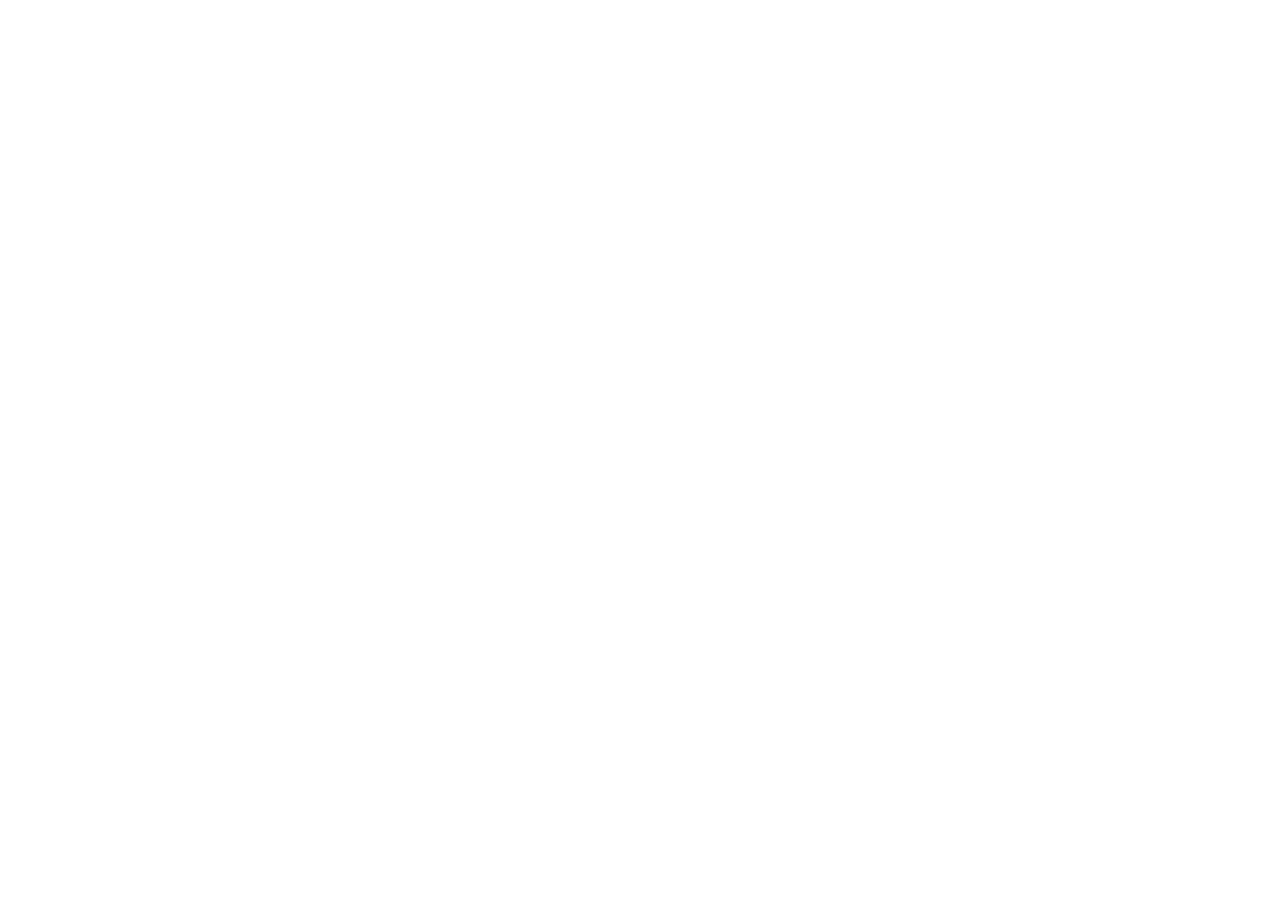
==== login.html @ 9dca27c5 "引入相关插件" ====
<!DOCTYPE html>
<html lang="en">
<head>
    <meta charset="UTF-8">
    <meta name="viewport" content="width=device-width, initial-scale=1.0">
    <title>Document</title>
     <link rel="stylesheet" href="/assets/lib/layui/layui.js">
</head>
<body>
    
</body>
</html>
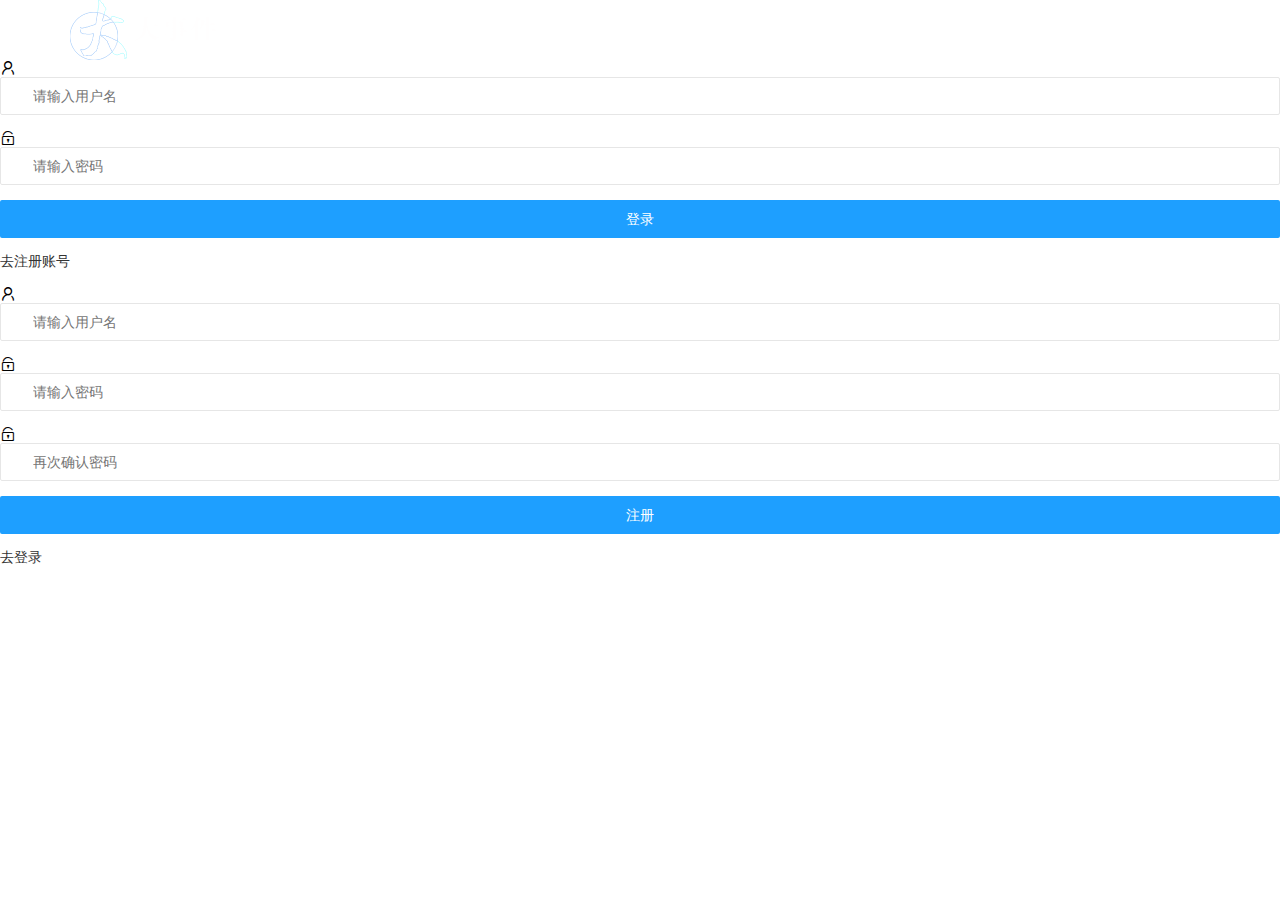
==== commit 3e3f5fba: "登录页面已完成" ====
--- a/login.html
+++ b/login.html
@@ -1,12 +1,94 @@
 <!DOCTYPE html>
 <html lang="en">
+
 <head>
     <meta charset="UTF-8">
     <meta name="viewport" content="width=device-width, initial-scale=1.0">
     <title>Document</title>
-     <link rel="stylesheet" href="/assets/lib/layui/layui.js">
+    <link rel="stylesheet" href="/assets/css/login.css">
+    <link rel="stylesheet" href="/assets/lib/layui/css/layui.css">
+    <style>
+        .layui-input {
+            padding-left: 32px;
+        }
+    </style>
+
 </head>
+
 <body>
-    
+    <!-- 头部的 Logo 区域 -->
+    <div class="layui-main">
+        <img src="/assets/images/logo.png" alt="" />
+    </div>
+
+    <!-- 登录注册区域 -->
+    <div class="loginAndRegBox">
+        <div class="title-box"></div>
+        <!-- 登录的div -->
+        <div class="login-box">
+            <!-- 登录的表单 -->
+            <form class="layui-form" id="form_login">
+                <!-- 用户名 -->
+                <div class="layui-form-item">
+                    <i class="layui-icon layui-icon-username"></i>
+                    <input type="text" name="username" required lay-verify="required" placeholder="请输入用户名"
+                        autocomplete="off" class="layui-input" />
+                </div>
+                <!-- 密码 -->
+                <div class="layui-form-item">
+                    <i class="layui-icon layui-icon-password"></i>
+                    <input type="password" name="password" required lay-verify="required|pwd" placeholder="请输入密码"
+                        autocomplete="off" class="layui-input" />
+                </div>
+                <!-- 登录按钮 -->
+                <div class="layui-form-item">
+                    <!-- 注意：表单提交按钮和普通按钮的区别，就是 lay-submit 属性 -->
+                    <button class="layui-btn layui-btn-fluid layui-btn-normal" lay-submit>登录</button>
+                </div>
+                <div class="layui-form-item links">
+                    <a href="javascript:;" id="link_reg">去注册账号</a>
+                </div>
+            </form>
+        </div>
+        <!-- 注册的div -->
+        <div class="reg-box">
+            <!-- 注册的表单 -->
+            <form class="layui-form" id="form_reg">
+                <!-- 用户名 -->
+                <div class="layui-form-item">
+                    <i class="layui-icon layui-icon-username"></i>
+                    <input type="text" name="username" required lay-verify="required" placeholder="请输入用户名"
+                        autocomplete="off" class="layui-input" />
+                </div>
+                <!-- 密码 -->
+                <div class="layui-form-item">
+                    <i class="layui-icon layui-icon-password"></i>
+                    <input type="password" name="password" required lay-verify="required|pwd" placeholder="请输入密码"
+                        autocomplete="off" class="layui-input" />
+                </div>
+                <!-- 密码确认框 -->
+                <div class="layui-form-item">
+                    <i class="layui-icon layui-icon-password"></i>
+                    <input type="password" name="repassword" required lay-verify="required|pwd|repwd"
+                        placeholder="再次确认密码" autocomplete="off" class="layui-input" />
+                </div>
+                <!-- 注册按钮 -->
+                <div class="layui-form-item">
+                    <!-- 注意：表单提交按钮和普通按钮的区别，就是 lay-submit 属性 -->
+                    <button class="layui-btn layui-btn-fluid layui-btn-normal" lay-submit>注册</button>
+                </div>
+                <div class="layui-form-item links">
+                    <a href="javascript:;" id="link_login">去登录</a>
+                </div>
+            </form>
+        </div>
+    </div>
+    <script src="/assets/lib/layui/layui.all.js"></script>
+    <!-- 导入 JQuery -->
+    <script src="/assets/lib/jquery.js"></script>
+    <script src="/assets/js/baseAPI.js"></script>
+    <!-- 自己的js -->
+    <script src="/assets/js/login.js"></script>
 </body>
+
 </html>--- a/assets/lib/layui/css/layui.css
+++ b/assets/lib/layui/css/layui.css
@@ -0,0 +1,2 @@
+/** layui-v2.5.5 MIT License By https://www.layui.com */
+ .layui-inline,img{display:inline-block;vertical-align:middle}h1,h2,h3,h4,h5,h6{font-weight:400}.layui-edge,.layui-header,.layui-inline,.layui-main{position:relative}.layui-body,.layui-edge,.layui-elip{overflow:hidden}.layui-btn,.layui-edge,.layui-inline,img{vertical-align:middle}.layui-btn,.layui-disabled,.layui-icon,.layui-unselect{-moz-user-select:none;-webkit-user-select:none;-ms-user-select:none}.layui-elip,.layui-form-checkbox span,.layui-form-pane .layui-form-label{text-overflow:ellipsis;white-space:nowrap}.layui-breadcrumb,.layui-tree-btnGroup{visibility:hidden}blockquote,body,button,dd,div,dl,dt,form,h1,h2,h3,h4,h5,h6,input,li,ol,p,pre,td,textarea,th,ul{margin:0;padding:0;-webkit-tap-highlight-color:rgba(0,0,0,0)}a:active,a:hover{outline:0}img{border:none}li{list-style:none}table{border-collapse:collapse;border-spacing:0}h4,h5,h6{font-size:100%}button,input,optgroup,option,select,textarea{font-family:inherit;font-size:inherit;font-style:inherit;font-weight:inherit;outline:0}pre{white-space:pre-wrap;white-space:-moz-pre-wrap;white-space:-pre-wrap;white-space:-o-pre-wrap;word-wrap:break-word}body{line-height:24px;font:14px Helvetica Neue,Helvetica,PingFang SC,Tahoma,Arial,sans-serif}hr{height:1px;margin:10px 0;border:0;clear:both}a{color:#333;text-decoration:none}a:hover{color:#777}a cite{font-style:normal;*cursor:pointer}.layui-border-box,.layui-border-box *{box-sizing:border-box}.layui-box,.layui-box *{box-sizing:content-box}.layui-clear{clear:both;*zoom:1}.layui-clear:after{content:'\20';clear:both;*zoom:1;display:block;height:0}.layui-inline{*display:inline;*zoom:1}.layui-edge{display:inline-block;width:0;height:0;border-width:6px;border-style:dashed;border-color:transparent}.layui-edge-top{top:-4px;border-bottom-color:#999;border-bottom-style:solid}.layui-edge-right{border-left-color:#999;border-left-style:solid}.layui-edge-bottom{top:2px;border-top-color:#999;border-top-style:solid}.layui-edge-left{border-right-color:#999;border-right-style:solid}.layui-disabled,.layui-disabled:hover{color:#d2d2d2!important;cursor:not-allowed!important}.layui-circle{border-radius:100%}.layui-show{display:block!important}.layui-hide{display:none!important}@font-face{font-family:layui-icon;src:url(../font/iconfont.eot?v=250);src:url(../font/iconfont.eot?v=250#iefix) format('embedded-opentype'),url(../font/iconfont.woff2?v=250) format('woff2'),url(../font/iconfont.woff?v=250) format('woff'),url(../font/iconfont.ttf?v=250) format('truetype'),url(../font/iconfont.svg?v=250#layui-icon) format('svg')}.layui-icon{font-family:layui-icon!important;font-size:16px;font-style:normal;-webkit-font-smoothing:antialiased;-moz-osx-font-smoothing:grayscale}.layui-icon-reply-fill:before{content:"\e611"}.layui-icon-set-fill:before{content:"\e614"}.layui-icon-menu-fill:before{content:"\e60f"}.layui-icon-search:before{content:"\e615"}.layui-icon-share:before{content:"\e641"}.layui-icon-set-sm:before{content:"\e620"}.layui-icon-engine:before{content:"\e628"}.layui-icon-close:before{content:"\1006"}.layui-icon-close-fill:before{content:"\1007"}.layui-icon-chart-screen:before{content:"\e629"}.layui-icon-star:before{content:"\e600"}.layui-icon-circle-dot:before{content:"\e617"}.layui-icon-chat:before{content:"\e606"}.layui-icon-release:before{content:"\e609"}.layui-icon-list:before{content:"\e60a"}.layui-icon-chart:before{content:"\e62c"}.layui-icon-ok-circle:before{content:"\1005"}.layui-icon-layim-theme:before{content:"\e61b"}.layui-icon-table:before{content:"\e62d"}.layui-icon-right:before{content:"\e602"}.layui-icon-left:before{content:"\e603"}.layui-icon-cart-simple:before{content:"\e698"}.layui-icon-face-cry:before{content:"\e69c"}.layui-icon-face-smile:before{content:"\e6af"}.layui-icon-survey:before{content:"\e6b2"}.layui-icon-tree:before{content:"\e62e"}.layui-icon-upload-circle:before{content:"\e62f"}.layui-icon-add-circle:before{content:"\e61f"}.layui-icon-download-circle:before{content:"\e601"}.layui-icon-templeate-1:before{content:"\e630"}.layui-icon-util:before{content:"\e631"}.layui-icon-face-surprised:before{content:"\e664"}.layui-icon-edit:before{content:"\e642"}.layui-icon-speaker:before{content:"\e645"}.layui-icon-down:before{content:"\e61a"}.layui-icon-file:before{content:"\e621"}.layui-icon-layouts:before{content:"\e632"}.layui-icon-rate-half:before{content:"\e6c9"}.layui-icon-add-circle-fine:before{content:"\e608"}.layui-icon-prev-circle:before{content:"\e633"}.layui-icon-read:before{content:"\e705"}.layui-icon-404:before{content:"\e61c"}.layui-icon-carousel:before{content:"\e634"}.layui-icon-help:before{content:"\e607"}.layui-icon-code-circle:before{content:"\e635"}.layui-icon-water:before{content:"\e636"}.layui-icon-username:before{content:"\e66f"}.layui-icon-find-fill:before{content:"\e670"}.layui-icon-about:before{content:"\e60b"}.layui-icon-location:before{content:"\e715"}.layui-icon-up:before{content:"\e619"}.layui-icon-pause:before{content:"\e651"}.layui-icon-date:before{content:"\e637"}.layui-icon-layim-uploadfile:before{content:"\e61d"}.layui-icon-delete:before{content:"\e640"}.layui-icon-play:before{content:"\e652"}.layui-icon-top:before{content:"\e604"}.layui-icon-friends:before{content:"\e612"}.layui-icon-refresh-3:before{content:"\e9aa"}.layui-icon-ok:before{content:"\e605"}.layui-icon-layer:before{content:"\e638"}.layui-icon-face-smile-fine:before{content:"\e60c"}.layui-icon-dollar:before{content:"\e659"}.layui-icon-group:before{content:"\e613"}.layui-icon-layim-download:before{content:"\e61e"}.layui-icon-picture-fine:before{content:"\e60d"}.layui-icon-link:before{content:"\e64c"}.layui-icon-diamond:before{content:"\e735"}.layui-icon-log:before{content:"\e60e"}.layui-icon-rate-solid:before{content:"\e67a"}.layui-icon-fonts-del:before{content:"\e64f"}.layui-icon-unlink:before{content:"\e64d"}.layui-icon-fonts-clear:before{content:"\e639"}.layui-icon-triangle-r:before{content:"\e623"}.layui-icon-circle:before{content:"\e63f"}.layui-icon-radio:before{content:"\e643"}.layui-icon-align-center:before{content:"\e647"}.layui-icon-align-right:before{content:"\e648"}.layui-icon-align-left:before{content:"\e649"}.layui-icon-loading-1:before{content:"\e63e"}.layui-icon-return:before{content:"\e65c"}.layui-icon-fonts-strong:before{content:"\e62b"}.layui-icon-upload:before{content:"\e67c"}.layui-icon-dialogue:before{content:"\e63a"}.layui-icon-video:before{content:"\e6ed"}.layui-icon-headset:before{content:"\e6fc"}.layui-icon-cellphone-fine:before{content:"\e63b"}.layui-icon-add-1:before{content:"\e654"}.layui-icon-face-smile-b:before{content:"\e650"}.layui-icon-fonts-html:before{content:"\e64b"}.layui-icon-form:before{content:"\e63c"}.layui-icon-cart:before{content:"\e657"}.layui-icon-camera-fill:before{content:"\e65d"}.layui-icon-tabs:before{content:"\e62a"}.layui-icon-fonts-code:before{content:"\e64e"}.layui-icon-fire:before{content:"\e756"}.layui-icon-set:before{content:"\e716"}.layui-icon-fonts-u:before{content:"\e646"}.layui-icon-triangle-d:before{content:"\e625"}.layui-icon-tips:before{content:"\e702"}.layui-icon-picture:before{content:"\e64a"}.layui-icon-more-vertical:before{content:"\e671"}.layui-icon-flag:before{content:"\e66c"}.layui-icon-loading:before{content:"\e63d"}.layui-icon-fonts-i:before{content:"\e644"}.layui-icon-refresh-1:before{content:"\e666"}.layui-icon-rmb:before{content:"\e65e"}.layui-icon-home:before{content:"\e68e"}.layui-icon-user:before{content:"\e770"}.layui-icon-notice:before{content:"\e667"}.layui-icon-login-weibo:before{content:"\e675"}.layui-icon-voice:before{content:"\e688"}.layui-icon-upload-drag:before{content:"\e681"}.layui-icon-login-qq:before{content:"\e676"}.layui-icon-snowflake:before{content:"\e6b1"}.layui-icon-file-b:before{content:"\e655"}.layui-icon-template:before{content:"\e663"}.layui-icon-auz:before{content:"\e672"}.layui-icon-console:before{content:"\e665"}.layui-icon-app:before{content:"\e653"}.layui-icon-prev:before{content:"\e65a"}.layui-icon-website:before{content:"\e7ae"}.layui-icon-next:before{content:"\e65b"}.layui-icon-component:before{content:"\e857"}.layui-icon-more:before{content:"\e65f"}.layui-icon-login-wechat:before{content:"\e677"}.layui-icon-shrink-right:before{content:"\e668"}.layui-icon-spread-left:before{content:"\e66b"}.layui-icon-camera:before{content:"\e660"}.layui-icon-note:before{content:"\e66e"}.layui-icon-refresh:before{content:"\e669"}.layui-icon-female:before{content:"\e661"}.layui-icon-male:before{content:"\e662"}.layui-icon-password:before{content:"\e673"}.layui-icon-senior:before{content:"\e674"}.layui-icon-theme:before{content:"\e66a"}.layui-icon-tread:before{content:"\e6c5"}.layui-icon-praise:before{content:"\e6c6"}.layui-icon-star-fill:before{content:"\e658"}.layui-icon-rate:before{content:"\e67b"}.layui-icon-template-1:before{content:"\e656"}.layui-icon-vercode:before{content:"\e679"}.layui-icon-cellphone:before{content:"\e678"}.layui-icon-screen-full:before{content:"\e622"}.layui-icon-screen-restore:before{content:"\e758"}.layui-icon-cols:before{content:"\e610"}.layui-icon-export:before{content:"\e67d"}.layui-icon-print:before{content:"\e66d"}.layui-icon-slider:before{content:"\e714"}.layui-icon-addition:before{content:"\e624"}.layui-icon-subtraction:before{content:"\e67e"}.layui-icon-service:before{content:"\e626"}.layui-icon-transfer:before{content:"\e691"}.layui-main{width:1140px;margin:0 auto}.layui-header{z-index:1000;height:60px}.layui-header a:hover{transition:all .5s;-webkit-transition:all .5s}.layui-side{position:fixed;left:0;top:0;bottom:0;z-index:999;width:200px;overflow-x:hidden}.layui-side-scroll{position:relative;width:220px;height:100%;overflow-x:hidden}.layui-body{position:absolute;left:200px;right:0;top:0;bottom:0;z-index:998;width:auto;overflow-y:auto;box-sizing:border-box}.layui-layout-body{overflow:hidden}.layui-layout-admin .layui-header{background-color:#23262E}.layui-layout-admin .layui-side{top:60px;width:200px;overflow-x:hidden}.layui-layout-admin .layui-body{position:fixed;top:60px;bottom:44px}.layui-layout-admin .layui-main{width:auto;margin:0 15px}.layui-layout-admin .layui-footer{position:fixed;left:200px;right:0;bottom:0;height:44px;line-height:44px;padding:0 15px;background-color:#eee}.layui-layout-admin .layui-logo{position:absolute;left:0;top:0;width:200px;height:100%;line-height:60px;text-align:center;color:#009688;font-size:16px}.layui-layout-admin .layui-header .layui-nav{background:0 0}.layui-layout-left{position:absolute!important;left:200px;top:0}.layui-layout-right{position:absolute!important;right:0;top:0}.layui-container{position:relative;margin:0 auto;padding:0 15px;box-sizing:border-box}.layui-fluid{position:relative;margin:0 auto;padding:0 15px}.layui-row:after,.layui-row:before{content:'';display:block;clear:both}.layui-col-lg1,.layui-col-lg10,.layui-col-lg11,.layui-col-lg12,.layui-col-lg2,.layui-col-lg3,.layui-col-lg4,.layui-col-lg5,.layui-col-lg6,.layui-col-lg7,.layui-col-lg8,.layui-col-lg9,.layui-col-md1,.layui-col-md10,.layui-col-md11,.layui-col-md12,.layui-col-md2,.layui-col-md3,.layui-col-md4,.layui-col-md5,.layui-col-md6,.layui-col-md7,.layui-col-md8,.layui-col-md9,.layui-col-sm1,.layui-col-sm10,.layui-col-sm11,.layui-col-sm12,.layui-col-sm2,.layui-col-sm3,.layui-col-sm4,.layui-col-sm5,.layui-col-sm6,.layui-col-sm7,.layui-col-sm8,.layui-col-sm9,.layui-col-xs1,.layui-col-xs10,.layui-col-xs11,.layui-col-xs12,.layui-col-xs2,.layui-col-xs3,.layui-col-xs4,.layui-col-xs5,.layui-col-xs6,.layui-col-xs7,.layui-col-xs8,.layui-col-xs9{position:relative;display:block;box-sizing:border-box}.layui-col-xs1,.layui-col-xs10,.layui-col-xs11,.layui-col-xs12,.layui-col-xs2,.layui-col-xs3,.layui-col-xs4,.layui-col-xs5,.layui-col-xs6,.layui-col-xs7,.layui-col-xs8,.layui-col-xs9{float:left}.layui-col-xs1{width:8.33333333%}.layui-col-xs2{width:16.66666667%}.layui-col-xs3{width:25%}.layui-col-xs4{width:33.33333333%}.layui-col-xs5{width:41.66666667%}.layui-col-xs6{width:50%}.layui-col-xs7{width:58.33333333%}.layui-col-xs8{width:66.66666667%}.layui-col-xs9{width:75%}.layui-col-xs10{width:83.33333333%}.layui-col-xs11{width:91.66666667%}.layui-col-xs12{width:100%}.layui-col-xs-offset1{margin-left:8.33333333%}.layui-col-xs-offset2{margin-left:16.66666667%}.layui-col-xs-offset3{margin-left:25%}.layui-col-xs-offset4{margin-left:33.33333333%}.layui-col-xs-offset5{margin-left:41.66666667%}.layui-col-xs-offset6{margin-left:50%}.layui-col-xs-offset7{margin-left:58.33333333%}.layui-col-xs-offset8{margin-left:66.66666667%}.layui-col-xs-offset9{margin-left:75%}.layui-col-xs-offset10{margin-left:83.33333333%}.layui-col-xs-offset11{margin-left:91.66666667%}.layui-col-xs-offset12{margin-left:100%}@media screen and (max-width:768px){.layui-hide-xs{display:none!important}.layui-show-xs-block{display:block!important}.layui-show-xs-inline{display:inline!important}.layui-show-xs-inline-block{display:inline-block!important}}@media screen and (min-width:768px){.layui-container{width:750px}.layui-hide-sm{display:none!important}.layui-show-sm-block{display:block!important}.layui-show-sm-inline{display:inline!important}.layui-show-sm-inline-block{display:inline-block!important}.layui-col-sm1,.layui-col-sm10,.layui-col-sm11,.layui-col-sm12,.layui-col-sm2,.layui-col-sm3,.layui-col-sm4,.layui-col-sm5,.layui-col-sm6,.layui-col-sm7,.layui-col-sm8,.layui-col-sm9{float:left}.layui-col-sm1{width:8.33333333%}.layui-col-sm2{width:16.66666667%}.layui-col-sm3{width:25%}.layui-col-sm4{width:33.33333333%}.layui-col-sm5{width:41.66666667%}.layui-col-sm6{width:50%}.layui-col-sm7{width:58.33333333%}.layui-col-sm8{width:66.66666667%}.layui-col-sm9{width:75%}.layui-col-sm10{width:83.33333333%}.layui-col-sm11{width:91.66666667%}.layui-col-sm12{width:100%}.layui-col-sm-offset1{margin-left:8.33333333%}.layui-col-sm-offset2{margin-left:16.66666667%}.layui-col-sm-offset3{margin-left:25%}.layui-col-sm-offset4{margin-left:33.33333333%}.layui-col-sm-offset5{margin-left:41.66666667%}.layui-col-sm-offset6{margin-left:50%}.layui-col-sm-offset7{margin-left:58.33333333%}.layui-col-sm-offset8{margin-left:66.66666667%}.layui-col-sm-offset9{margin-left:75%}.layui-col-sm-offset10{margin-left:83.33333333%}.layui-col-sm-offset11{margin-left:91.66666667%}.layui-col-sm-offset12{margin-left:100%}}@media screen and (min-width:992px){.layui-container{width:970px}.layui-hide-md{display:none!important}.layui-show-md-block{display:block!important}.layui-show-md-inline{display:inline!important}.layui-show-md-inline-block{display:inline-block!important}.layui-col-md1,.layui-col-md10,.layui-col-md11,.layui-col-md12,.layui-col-md2,.layui-col-md3,.layui-col-md4,.layui-col-md5,.layui-col-md6,.layui-col-md7,.layui-col-md8,.layui-col-md9{float:left}.layui-col-md1{width:8.33333333%}.layui-col-md2{width:16.66666667%}.layui-col-md3{width:25%}.layui-col-md4{width:33.33333333%}.layui-col-md5{width:41.66666667%}.layui-col-md6{width:50%}.layui-col-md7{width:58.33333333%}.layui-col-md8{width:66.66666667%}.layui-col-md9{width:75%}.layui-col-md10{width:83.33333333%}.layui-col-md11{width:91.66666667%}.layui-col-md12{width:100%}.layui-col-md-offset1{margin-left:8.33333333%}.layui-col-md-offset2{margin-left:16.66666667%}.layui-col-md-offset3{margin-left:25%}.layui-col-md-offset4{margin-left:33.33333333%}.layui-col-md-offset5{margin-left:41.66666667%}.layui-col-md-offset6{margin-left:50%}.layui-col-md-offset7{margin-left:58.33333333%}.layui-col-md-offset8{margin-left:66.66666667%}.layui-col-md-offset9{margin-left:75%}.layui-col-md-offset10{margin-left:83.33333333%}.layui-col-md-offset11{margin-left:91.66666667%}.layui-col-md-offset12{margin-left:100%}}@media screen and (min-width:1200px){.layui-container{width:1170px}.layui-hide-lg{display:none!important}.layui-show-lg-block{display:block!important}.layui-show-lg-inline{display:inline!important}.layui-show-lg-inline-block{display:inline-block!important}.layui-col-lg1,.layui-col-lg10,.layui-col-lg11,.layui-col-lg12,.layui-col-lg2,.layui-col-lg3,.layui-col-lg4,.layui-col-lg5,.layui-col-lg6,.layui-col-lg7,.layui-col-lg8,.layui-col-lg9{float:left}.layui-col-lg1{width:8.33333333%}.layui-col-lg2{width:16.66666667%}.layui-col-lg3{width:25%}.layui-col-lg4{width:33.33333333%}.layui-col-lg5{width:41.66666667%}.layui-col-lg6{width:50%}.layui-col-lg7{width:58.33333333%}.layui-col-lg8{width:66.66666667%}.layui-col-lg9{width:75%}.layui-col-lg10{width:83.33333333%}.layui-col-lg11{width:91.66666667%}.layui-col-lg12{width:100%}.layui-col-lg-offset1{margin-left:8.33333333%}.layui-col-lg-offset2{margin-left:16.66666667%}.layui-col-lg-offset3{margin-left:25%}.layui-col-lg-offset4{margin-left:33.33333333%}.layui-col-lg-offset5{margin-left:41.66666667%}.layui-col-lg-offset6{margin-left:50%}.layui-col-lg-offset7{margin-left:58.33333333%}.layui-col-lg-offset8{margin-left:66.66666667%}.layui-col-lg-offset9{margin-left:75%}.layui-col-lg-offset10{margin-left:83.33333333%}.layui-col-lg-offset11{margin-left:91.66666667%}.layui-col-lg-offset12{margin-left:100%}}.layui-col-space1{margin:-.5px}.layui-col-space1>*{padding:.5px}.layui-col-space3{margin:-1.5px}.layui-col-space3>*{padding:1.5px}.layui-col-space5{margin:-2.5px}.layui-col-space5>*{padding:2.5px}.layui-col-space8{margin:-3.5px}.layui-col-space8>*{padding:3.5px}.layui-col-space10{margin:-5px}.layui-col-space10>*{padding:5px}.layui-col-space12{margin:-6px}.layui-col-space12>*{padding:6px}.layui-col-space15{margin:-7.5px}.layui-col-space15>*{padding:7.5px}.layui-col-space18{margin:-9px}.layui-col-space18>*{padding:9px}.layui-col-space20{margin:-10px}.layui-col-space20>*{padding:10px}.layui-col-space22{margin:-11px}.layui-col-space22>*{padding:11px}.layui-col-space25{margin:-12.5px}.layui-col-space25>*{padding:12.5px}.layui-col-space30{margin:-15px}.layui-col-space30>*{padding:15px}.layui-btn,.layui-input,.layui-select,.layui-textarea,.layui-upload-button{outline:0;-webkit-appearance:none;transition:all .3s;-webkit-transition:all .3s;box-sizing:border-box}.layui-elem-quote{margin-bottom:10px;padding:15px;line-height:22px;border-left:5px solid #009688;border-radius:0 2px 2px 0;background-color:#f2f2f2}.layui-quote-nm{border-style:solid;border-width:1px 1px 1px 5px;background:0 0}.layui-elem-field{margin-bottom:10px;padding:0;border-width:1px;border-style:solid}.layui-elem-field legend{margin-left:20px;padding:0 10px;font-size:20px;font-weight:300}.layui-field-title{margin:10px 0 20px;border-width:1px 0 0}.layui-field-box{padding:10px 15px}.layui-field-title .layui-field-box{padding:10px 0}.layui-progress{position:relative;height:6px;border-radius:20px;background-color:#e2e2e2}.layui-progress-bar{position:absolute;left:0;top:0;width:0;max-width:100%;height:6px;border-radius:20px;text-align:right;background-color:#5FB878;transition:all .3s;-webkit-transition:all .3s}.layui-progress-big,.layui-progress-big .layui-progress-bar{height:18px;line-height:18px}.layui-progress-text{position:relative;top:-20px;line-height:18px;font-size:12px;color:#666}.layui-progress-big .layui-progress-text{position:static;padding:0 10px;color:#fff}.layui-collapse{border-width:1px;border-style:solid;border-radius:2px}.layui-colla-content,.layui-colla-item{border-top-width:1px;border-top-style:solid}.layui-colla-item:first-child{border-top:none}.layui-colla-title{position:relative;height:42px;line-height:42px;padding:0 15px 0 35px;color:#333;background-color:#f2f2f2;cursor:pointer;font-size:14px;overflow:hidden}.layui-colla-content{display:none;padding:10px 15px;line-height:22px;color:#666}.layui-colla-icon{position:absolute;left:15px;top:0;font-size:14px}.layui-card{margin-bottom:15px;border-radius:2px;background-color:#fff;box-shadow:0 1px 2px 0 rgba(0,0,0,.05)}.layui-card:last-child{margin-bottom:0}.layui-card-header{position:relative;height:42px;line-height:42px;padding:0 15px;border-bottom:1px solid #f6f6f6;color:#333;border-radius:2px 2px 0 0;font-size:14px}.layui-bg-black,.layui-bg-blue,.layui-bg-cyan,.layui-bg-green,.layui-bg-orange,.layui-bg-red{color:#fff!important}.layui-card-body{position:relative;padding:10px 15px;line-height:24px}.layui-card-body[pad15]{padding:15px}.layui-card-body[pad20]{padding:20px}.layui-card-body .layui-table{margin:5px 0}.layui-card .layui-tab{margin:0}.layui-panel-window{position:relative;padding:15px;border-radius:0;border-top:5px solid #E6E6E6;background-color:#fff}.layui-auxiliar-moving{position:fixed;left:0;right:0;top:0;bottom:0;width:100%;height:100%;background:0 0;z-index:9999999999}.layui-form-label,.layui-form-mid,.layui-form-select,.layui-input-block,.layui-input-inline,.layui-textarea{position:relative}.layui-bg-red{background-color:#FF5722!important}.layui-bg-orange{background-color:#FFB800!important}.layui-bg-green{background-color:#009688!important}.layui-bg-cyan{background-color:#2F4056!important}.layui-bg-blue{background-color:#1E9FFF!important}.layui-bg-black{background-color:#393D49!important}.layui-bg-gray{background-color:#eee!important;color:#666!important}.layui-badge-rim,.layui-colla-content,.layui-colla-item,.layui-collapse,.layui-elem-field,.layui-form-pane .layui-form-item[pane],.layui-form-pane .layui-form-label,.layui-input,.layui-layedit,.layui-layedit-tool,.layui-quote-nm,.layui-select,.layui-tab-bar,.layui-tab-card,.layui-tab-title,.layui-tab-title .layui-this:after,.layui-textarea{border-color:#e6e6e6}.layui-timeline-item:before,hr{background-color:#e6e6e6}.layui-text{line-height:22px;font-size:14px;color:#666}.layui-text h1,.layui-text h2,.layui-text h3{font-weight:500;color:#333}.layui-text h1{font-size:30px}.layui-text h2{font-size:24px}.layui-text h3{font-size:18px}.layui-text a:not(.layui-btn){color:#01AAED}.layui-text a:not(.layui-btn):hover{text-decoration:underline}.layui-text ul{padding:5px 0 5px 15px}.layui-text ul li{margin-top:5px;list-style-type:disc}.layui-text em,.layui-word-aux{color:#999!important;padding:0 5px!important}.layui-btn{display:inline-block;height:38px;line-height:38px;padding:0 18px;background-color:#009688;color:#fff;white-space:nowrap;text-align:center;font-size:14px;border:none;border-radius:2px;cursor:pointer}.layui-btn:hover{opacity:.8;filter:alpha(opacity=80);color:#fff}.layui-btn:active{opacity:1;filter:alpha(opacity=100)}.layui-btn+.layui-btn{margin-left:10px}.layui-btn-container{font-size:0}.layui-btn-container .layui-btn{margin-right:10px;margin-bottom:10px}.layui-btn-container .layui-btn+.layui-btn{margin-left:0}.layui-table .layui-btn-container .layui-btn{margin-bottom:9px}.layui-btn-radius{border-radius:100px}.layui-btn .layui-icon{margin-right:3px;font-size:18px;vertical-align:bottom;vertical-align:middle\9}.layui-btn-primary{border:1px solid #C9C9C9;background-color:#fff;color:#555}.layui-btn-primary:hover{border-color:#009688;color:#333}.layui-btn-normal{background-color:#1E9FFF}.layui-btn-warm{background-color:#FFB800}.layui-btn-danger{background-color:#FF5722}.layui-btn-checked{background-color:#5FB878}.layui-btn-disabled,.layui-btn-disabled:active,.layui-btn-disabled:hover{border:1px solid #e6e6e6;background-color:#FBFBFB;color:#C9C9C9;cursor:not-allowed;opacity:1}.layui-btn-lg{height:44px;line-height:44px;padding:0 25px;font-size:16px}.layui-btn-sm{height:30px;line-height:30px;padding:0 10px;font-size:12px}.layui-btn-sm i{font-size:16px!important}.layui-btn-xs{height:22px;line-height:22px;padding:0 5px;font-size:12px}.layui-btn-xs i{font-size:14px!important}.layui-btn-group{display:inline-block;vertical-align:middle;font-size:0}.layui-btn-group .layui-btn{margin-left:0!important;margin-right:0!important;border-left:1px solid rgba(255,255,255,.5);border-radius:0}.layui-btn-group .layui-btn-primary{border-left:none}.layui-btn-group .layui-btn-primary:hover{border-color:#C9C9C9;color:#009688}.layui-btn-group .layui-btn:first-child{border-left:none;border-radius:2px 0 0 2px}.layui-btn-group .layui-btn-primary:first-child{border-left:1px solid #c9c9c9}.layui-btn-group .layui-btn:last-child{border-radius:0 2px 2px 0}.layui-btn-group .layui-btn+.layui-btn{margin-left:0}.layui-btn-group+.layui-btn-group{margin-left:10px}.layui-btn-fluid{width:100%}.layui-input,.layui-select,.layui-textarea{height:38px;line-height:1.3;line-height:38px\9;border-width:1px;border-style:solid;background-color:#fff;border-radius:2px}.layui-input::-webkit-input-placeholder,.layui-select::-webkit-input-placeholder,.layui-textarea::-webkit-input-placeholder{line-height:1.3}.layui-input,.layui-textarea{display:block;width:100%;padding-left:10px}.layui-input:hover,.layui-textarea:hover{border-color:#D2D2D2!important}.layui-input:focus,.layui-textarea:focus{border-color:#C9C9C9!important}.layui-textarea{min-height:100px;height:auto;line-height:20px;padding:6px 10px;resize:vertical}.layui-select{padding:0 10px}.layui-form input[type=checkbox],.layui-form input[type=radio],.layui-form select{display:none}.layui-form [lay-ignore]{display:initial}.layui-form-item{margin-bottom:15px;clear:both;*zoom:1}.layui-form-item:after{content:'\20';clear:both;*zoom:1;display:block;height:0}.layui-form-label{float:left;display:block;padding:9px 15px;width:80px;font-weight:400;line-height:20px;text-align:right}.layui-form-label-col{display:block;float:none;padding:9px 0;line-height:20px;text-align:left}.layui-form-item .layui-inline{margin-bottom:5px;margin-right:10px}.layui-input-block{margin-left:110px;min-height:36px}.layui-input-inline{display:inline-block;vertical-align:middle}.layui-form-item .layui-input-inline{float:left;width:190px;margin-right:10px}.layui-form-text .layui-input-inline{width:auto}.layui-form-mid{float:left;display:block;padding:9px 0!important;line-height:20px;margin-right:10px}.layui-form-danger+.layui-form-select .layui-input,.layui-form-danger:focus{border-color:#FF5722!important}.layui-form-select .layui-input{padding-right:30px;cursor:pointer}.layui-form-select .layui-edge{position:absolute;right:10px;top:50%;margin-top:-3px;cursor:pointer;border-width:6px;border-top-color:#c2c2c2;border-top-style:solid;transition:all .3s;-webkit-transition:all .3s}.layui-form-select dl{display:none;position:absolute;left:0;top:42px;padding:5px 0;z-index:899;min-width:100%;border:1px solid #d2d2d2;max-height:300px;overflow-y:auto;background-color:#fff;border-radius:2px;box-shadow:0 2px 4px rgba(0,0,0,.12);box-sizing:border-box}.layui-form-select dl dd,.layui-form-select dl dt{padding:0 10px;line-height:36px;white-space:nowrap;overflow:hidden;text-overflow:ellipsis}.layui-form-select dl dt{font-size:12px;color:#999}.layui-form-select dl dd{cursor:pointer}.layui-form-select dl dd:hover{background-color:#f2f2f2;-webkit-transition:.5s all;transition:.5s all}.layui-form-select .layui-select-group dd{padding-left:20px}.layui-form-select dl dd.layui-select-tips{padding-left:10px!important;color:#999}.layui-form-select dl dd.layui-this{background-color:#5FB878;color:#fff}.layui-form-checkbox,.layui-form-select dl dd.layui-disabled{background-color:#fff}.layui-form-selected dl{display:block}.layui-form-checkbox,.layui-form-checkbox *,.layui-form-switch{display:inline-block;vertical-align:middle}.layui-form-selected .layui-edge{margin-top:-9px;-webkit-transform:rotate(180deg);transform:rotate(180deg);margin-top:-3px\9}:root .layui-form-selected .layui-edge{margin-top:-9px\0/IE9}.layui-form-selectup dl{top:auto;bottom:42px}.layui-select-none{margin:5px 0;text-align:center;color:#999}.layui-select-disabled .layui-disabled{border-color:#eee!important}.layui-select-disabled .layui-edge{border-top-color:#d2d2d2}.layui-form-checkbox{position:relative;height:30px;line-height:30px;margin-right:10px;padding-right:30px;cursor:pointer;font-size:0;-webkit-transition:.1s linear;transition:.1s linear;box-sizing:border-box}.layui-form-checkbox span{padding:0 10px;height:100%;font-size:14px;border-radius:2px 0 0 2px;background-color:#d2d2d2;color:#fff;overflow:hidden}.layui-form-checkbox:hover span{background-color:#c2c2c2}.layui-form-checkbox i{position:absolute;right:0;top:0;width:30px;height:28px;border:1px solid #d2d2d2;border-left:none;border-radius:0 2px 2px 0;color:#fff;font-size:20px;text-align:center}.layui-form-checkbox:hover i{border-color:#c2c2c2;color:#c2c2c2}.layui-form-checked,.layui-form-checked:hover{border-color:#5FB878}.layui-form-checked span,.layui-form-checked:hover span{background-color:#5FB878}.layui-form-checked i,.layui-form-checked:hover i{color:#5FB878}.layui-form-item .layui-form-checkbox{margin-top:4px}.layui-form-checkbox[lay-skin=primary]{height:auto!important;line-height:normal!important;min-width:18px;min-height:18px;border:none!important;margin-right:0;padding-left:28px;padding-right:0;background:0 0}.layui-form-checkbox[lay-skin=primary] span{padding-left:0;padding-right:15px;line-height:18px;background:0 0;color:#666}.layui-form-checkbox[lay-skin=primary] i{right:auto;left:0;width:16px;height:16px;line-height:16px;border:1px solid #d2d2d2;font-size:12px;border-radius:2px;background-color:#fff;-webkit-transition:.1s linear;transition:.1s linear}.layui-form-checkbox[lay-skin=primary]:hover i{border-color:#5FB878;color:#fff}.layui-form-checked[lay-skin=primary] i{border-color:#5FB878!important;background-color:#5FB878;color:#fff}.layui-checkbox-disbaled[lay-skin=primary] span{background:0 0!important;color:#c2c2c2}.layui-checkbox-disbaled[lay-skin=primary]:hover i{border-color:#d2d2d2}.layui-form-item .layui-form-checkbox[lay-skin=primary]{margin-top:10px}.layui-form-switch{position:relative;height:22px;line-height:22px;min-width:35px;padding:0 5px;margin-top:8px;border:1px solid #d2d2d2;border-radius:20px;cursor:pointer;background-color:#fff;-webkit-transition:.1s linear;transition:.1s linear}.layui-form-switch i{position:absolute;left:5px;top:3px;width:16px;height:16px;border-radius:20px;background-color:#d2d2d2;-webkit-transition:.1s linear;transition:.1s linear}.layui-form-switch em{position:relative;top:0;width:25px;margin-left:21px;padding:0!important;text-align:center!important;color:#999!important;font-style:normal!important;font-size:12px}.layui-form-onswitch{border-color:#5FB878;background-color:#5FB878}.layui-checkbox-disbaled,.layui-checkbox-disbaled i{border-color:#e2e2e2!important}.layui-form-onswitch i{left:100%;margin-left:-21px;background-color:#fff}.layui-form-onswitch em{margin-left:5px;margin-right:21px;color:#fff!important}.layui-checkbox-disbaled span{background-color:#e2e2e2!important}.layui-checkbox-disbaled:hover i{color:#fff!important}[lay-radio]{display:none}.layui-form-radio,.layui-form-radio *{display:inline-block;vertical-align:middle}.layui-form-radio{line-height:28px;margin:6px 10px 0 0;padding-right:10px;cursor:pointer;font-size:0}.layui-form-radio *{font-size:14px}.layui-form-radio>i{margin-right:8px;font-size:22px;color:#c2c2c2}.layui-form-radio>i:hover,.layui-form-radioed>i{color:#5FB878}.layui-radio-disbaled>i{color:#e2e2e2!important}.layui-form-pane .layui-form-label{width:110px;padding:8px 15px;height:38px;line-height:20px;border-width:1px;border-style:solid;border-radius:2px 0 0 2px;text-align:center;background-color:#FBFBFB;overflow:hidden;box-sizing:border-box}.layui-form-pane .layui-input-inline{margin-left:-1px}.layui-form-pane .layui-input-block{margin-left:110px;left:-1px}.layui-form-pane .layui-input{border-radius:0 2px 2px 0}.layui-form-pane .layui-form-text .layui-form-label{float:none;width:100%;border-radius:2px;box-sizing:border-box;text-align:left}.layui-form-pane .layui-form-text .layui-input-inline{display:block;margin:0;top:-1px;clear:both}.layui-form-pane .layui-form-text .layui-input-block{margin:0;left:0;top:-1px}.layui-form-pane .layui-form-text .layui-textarea{min-height:100px;border-radius:0 0 2px 2px}.layui-form-pane .layui-form-checkbox{margin:4px 0 4px 10px}.layui-form-pane .layui-form-radio,.layui-form-pane .layui-form-switch{margin-top:6px;margin-left:10px}.layui-form-pane .layui-form-item[pane]{position:relative;border-width:1px;border-style:solid}.layui-form-pane .layui-form-item[pane] .layui-form-label{position:absolute;left:0;top:0;height:100%;border-width:0 1px 0 0}.layui-form-pane .layui-form-item[pane] .layui-input-inline{margin-left:110px}@media screen and (max-width:450px){.layui-form-item .layui-form-label{text-overflow:ellipsis;overflow:hidden;white-space:nowrap}.layui-form-item .layui-inline{display:block;margin-right:0;margin-bottom:20px;clear:both}.layui-form-item .layui-inline:after{content:'\20';clear:both;display:block;height:0}.layui-form-item .layui-input-inline{display:block;float:none;left:-3px;width:auto;margin:0 0 10px 112px}.layui-form-item .layui-input-inline+.layui-form-mid{margin-left:110px;top:-5px;padding:0}.layui-form-item .layui-form-checkbox{margin-right:5px;margin-bottom:5px}}.layui-layedit{border-width:1px;border-style:solid;border-radius:2px}.layui-layedit-tool{padding:3px 5px;border-bottom-width:1px;border-bottom-style:solid;font-size:0}.layedit-tool-fixed{position:fixed;top:0;border-top:1px solid #e2e2e2}.layui-layedit-tool .layedit-tool-mid,.layui-layedit-tool .layui-icon{display:inline-block;vertical-align:middle;text-align:center;font-size:14px}.layui-layedit-tool .layui-icon{position:relative;width:32px;height:30px;line-height:30px;margin:3px 5px;color:#777;cursor:pointer;border-radius:2px}.layui-layedit-tool .layui-icon:hover{color:#393D49}.layui-layedit-tool .layui-icon:active{color:#000}.layui-layedit-tool .layedit-tool-active{background-color:#e2e2e2;color:#000}.layui-layedit-tool .layui-disabled,.layui-layedit-tool .layui-disabled:hover{color:#d2d2d2;cursor:not-allowed}.layui-layedit-tool .layedit-tool-mid{width:1px;height:18px;margin:0 10px;background-color:#d2d2d2}.layedit-tool-html{width:50px!important;font-size:30px!important}.layedit-tool-b,.layedit-tool-code,.layedit-tool-help{font-size:16px!important}.layedit-tool-d,.layedit-tool-face,.layedit-tool-image,.layedit-tool-unlink{font-size:18px!important}.layedit-tool-image input{position:absolute;font-size:0;left:0;top:0;width:100%;height:100%;opacity:.01;filter:Alpha(opacity=1);cursor:pointer}.layui-layedit-iframe iframe{display:block;width:100%}#LAY_layedit_code{overflow:hidden}.layui-laypage{display:inline-block;*display:inline;*zoom:1;vertical-align:middle;margin:10px 0;font-size:0}.layui-laypage>a:first-child,.layui-laypage>a:first-child em{border-radius:2px 0 0 2px}.layui-laypage>a:last-child,.layui-laypage>a:last-child em{border-radius:0 2px 2px 0}.layui-laypage>:first-child{margin-left:0!important}.layui-laypage>:last-child{margin-right:0!important}.layui-laypage a,.layui-laypage button,.layui-laypage input,.layui-laypage select,.layui-laypage span{border:1px solid #e2e2e2}.layui-laypage a,.layui-laypage span{display:inline-block;*display:inline;*zoom:1;vertical-align:middle;padding:0 15px;height:28px;line-height:28px;margin:0 -1px 5px 0;background-color:#fff;color:#333;font-size:12px}.layui-flow-more a *,.layui-laypage input,.layui-table-view select[lay-ignore]{display:inline-block}.layui-laypage a:hover{color:#009688}.layui-laypage em{font-style:normal}.layui-laypage .layui-laypage-spr{color:#999;font-weight:700}.layui-laypage a{text-decoration:none}.layui-laypage .layui-laypage-curr{position:relative}.layui-laypage .layui-laypage-curr em{position:relative;color:#fff}.layui-laypage .layui-laypage-curr .layui-laypage-em{position:absolute;left:-1px;top:-1px;padding:1px;width:100%;height:100%;background-color:#009688}.layui-laypage-em{border-radius:2px}.layui-laypage-next em,.layui-laypage-prev em{font-family:Sim sun;font-size:16px}.layui-laypage .layui-laypage-count,.layui-laypage .layui-laypage-limits,.layui-laypage .layui-laypage-refresh,.layui-laypage .layui-laypage-skip{margin-left:10px;margin-right:10px;padding:0;border:none}.layui-laypage .layui-laypage-limits,.layui-laypage .layui-laypage-refresh{vertical-align:top}.layui-laypage .layui-laypage-refresh i{font-size:18px;cursor:pointer}.layui-laypage select{height:22px;padding:3px;border-radius:2px;cursor:pointer}.layui-laypage .layui-laypage-skip{height:30px;line-height:30px;color:#999}.layui-laypage button,.layui-laypage input{height:30px;line-height:30px;border-radius:2px;vertical-align:top;background-color:#fff;box-sizing:border-box}.layui-laypage input{width:40px;margin:0 10px;padding:0 3px;text-align:center}.layui-laypage input:focus,.layui-laypage select:focus{border-color:#009688!important}.layui-laypage button{margin-left:10px;padding:0 10px;cursor:pointer}.layui-table,.layui-table-view{margin:10px 0}.layui-flow-more{margin:10px 0;text-align:center;color:#999;font-size:14px}.layui-flow-more a{height:32px;line-height:32px}.layui-flow-more a *{vertical-align:top}.layui-flow-more a cite{padding:0 20px;border-radius:3px;background-color:#eee;color:#333;font-style:normal}.layui-flow-more a cite:hover{opacity:.8}.layui-flow-more a i{font-size:30px;color:#737383}.layui-table{width:100%;background-color:#fff;color:#666}.layui-table tr{transition:all .3s;-webkit-transition:all .3s}.layui-table th{text-align:left;font-weight:400}.layui-table tbody tr:hover,.layui-table thead tr,.layui-table-click,.layui-table-header,.layui-table-hover,.layui-table-mend,.layui-table-patch,.layui-table-tool,.layui-table-total,.layui-table-total tr,.layui-table[lay-even] tr:nth-child(even){background-color:#f2f2f2}.layui-table td,.layui-table th,.layui-table-col-set,.layui-table-fixed-r,.layui-table-grid-down,.layui-table-header,.layui-table-page,.layui-table-tips-main,.layui-table-tool,.layui-table-total,.layui-table-view,.layui-table[lay-skin=line],.layui-table[lay-skin=row]{border-width:1px;border-style:solid;border-color:#e6e6e6}.layui-table td,.layui-table th{position:relative;padding:9px 15px;min-height:20px;line-height:20px;font-size:14px}.layui-table[lay-skin=line] td,.layui-table[lay-skin=line] th{border-width:0 0 1px}.layui-table[lay-skin=row] td,.layui-table[lay-skin=row] th{border-width:0 1px 0 0}.layui-table[lay-skin=nob] td,.layui-table[lay-skin=nob] th{border:none}.layui-table img{max-width:100px}.layui-table[lay-size=lg] td,.layui-table[lay-size=lg] th{padding:15px 30px}.layui-table-view .layui-table[lay-size=lg] .layui-table-cell{height:40px;line-height:40px}.layui-table[lay-size=sm] td,.layui-table[lay-size=sm] th{font-size:12px;padding:5px 10px}.layui-table-view .layui-table[lay-size=sm] .layui-table-cell{height:20px;line-height:20px}.layui-table[lay-data]{display:none}.layui-table-box{position:relative;overflow:hidden}.layui-table-view .layui-table{position:relative;width:auto;margin:0}.layui-table-view .layui-table[lay-skin=line]{border-width:0 1px 0 0}.layui-table-view .layui-table[lay-skin=row]{border-width:0 0 1px}.layui-table-view .layui-table td,.layui-table-view .layui-table th{padding:5px 0;border-top:none;border-left:none}.layui-table-view .layui-table th.layui-unselect .layui-table-cell span{cursor:pointer}.layui-table-view .layui-table td{cursor:default}.layui-table-view .layui-table td[data-edit=text]{cursor:text}.layui-table-view .layui-form-checkbox[lay-skin=primary] i{width:18px;height:18px}.layui-table-view .layui-form-radio{line-height:0;padding:0}.layui-table-view .layui-form-radio>i{margin:0;font-size:20px}.layui-table-init{position:absolute;left:0;top:0;width:100%;height:100%;text-align:center;z-index:110}.layui-table-init .layui-icon{position:absolute;left:50%;top:50%;margin:-15px 0 0 -15px;font-size:30px;color:#c2c2c2}.layui-table-header{border-width:0 0 1px;overflow:hidden}.layui-table-header .layui-table{margin-bottom:-1px}.layui-table-tool .layui-inline[lay-event]{position:relative;width:26px;height:26px;padding:5px;line-height:16px;margin-right:10px;text-align:center;color:#333;border:1px solid #ccc;cursor:pointer;-webkit-transition:.5s all;transition:.5s all}.layui-table-tool .layui-inline[lay-event]:hover{border:1px solid #999}.layui-table-tool-temp{padding-right:120px}.layui-table-tool-self{position:absolute;right:17px;top:10px}.layui-table-tool .layui-table-tool-self .layui-inline[lay-event]{margin:0 0 0 10px}.layui-table-tool-panel{position:absolute;top:29px;left:-1px;padding:5px 0;min-width:150px;min-height:40px;border:1px solid #d2d2d2;text-align:left;overflow-y:auto;background-color:#fff;box-shadow:0 2px 4px rgba(0,0,0,.12)}.layui-table-cell,.layui-table-tool-panel li{overflow:hidden;text-overflow:ellipsis;white-space:nowrap}.layui-table-tool-panel li{padding:0 10px;line-height:30px;-webkit-transition:.5s all;transition:.5s all}.layui-table-tool-panel li .layui-form-checkbox[lay-skin=primary]{width:100%;padding-left:28px}.layui-table-tool-panel li:hover{background-color:#f2f2f2}.layui-table-tool-panel li .layui-form-checkbox[lay-skin=primary] i{position:absolute;left:0;top:0}.layui-table-tool-panel li .layui-form-checkbox[lay-skin=primary] span{padding:0}.layui-table-tool .layui-table-tool-self .layui-table-tool-panel{left:auto;right:-1px}.layui-table-col-set{position:absolute;right:0;top:0;width:20px;height:100%;border-width:0 0 0 1px;background-color:#fff}.layui-table-sort{width:10px;height:20px;margin-left:5px;cursor:pointer!important}.layui-table-sort .layui-edge{position:absolute;left:5px;border-width:5px}.layui-table-sort .layui-table-sort-asc{top:3px;border-top:none;border-bottom-style:solid;border-bottom-color:#b2b2b2}.layui-table-sort .layui-table-sort-asc:hover{border-bottom-color:#666}.layui-table-sort .layui-table-sort-desc{bottom:5px;border-bottom:none;border-top-style:solid;border-top-color:#b2b2b2}.layui-table-sort .layui-table-sort-desc:hover{border-top-color:#666}.layui-table-sort[lay-sort=asc] .layui-table-sort-asc{border-bottom-color:#000}.layui-table-sort[lay-sort=desc] .layui-table-sort-desc{border-top-color:#000}.layui-table-cell{height:28px;line-height:28px;padding:0 15px;position:relative;box-sizing:border-box}.layui-table-cell .layui-form-checkbox[lay-skin=primary]{top:-1px;padding:0}.layui-table-cell .layui-table-link{color:#01AAED}.laytable-cell-checkbox,.laytable-cell-numbers,.laytable-cell-radio,.laytable-cell-space{padding:0;text-align:center}.layui-table-body{position:relative;overflow:auto;margin-right:-1px;margin-bottom:-1px}.layui-table-body .layui-none{line-height:26px;padding:15px;text-align:center;color:#999}.layui-table-fixed{position:absolute;left:0;top:0;z-index:101}.layui-table-fixed .layui-table-body{overflow:hidden}.layui-table-fixed-l{box-shadow:0 -1px 8px rgba(0,0,0,.08)}.layui-table-fixed-r{left:auto;right:-1px;border-width:0 0 0 1px;box-shadow:-1px 0 8px rgba(0,0,0,.08)}.layui-table-fixed-r .layui-table-header{position:relative;overflow:visible}.layui-table-mend{position:absolute;right:-49px;top:0;height:100%;width:50px}.layui-table-tool{position:relative;z-index:890;width:100%;min-height:50px;line-height:30px;padding:10px 15px;border-width:0 0 1px}.layui-table-tool .layui-btn-container{margin-bottom:-10px}.layui-table-page,.layui-table-total{border-width:1px 0 0;margin-bottom:-1px;overflow:hidden}.layui-table-page{position:relative;width:100%;padding:7px 7px 0;height:41px;font-size:12px;white-space:nowrap}.layui-table-page>div{height:26px}.layui-table-page .layui-laypage{margin:0}.layui-table-page .layui-laypage a,.layui-table-page .layui-laypage span{height:26px;line-height:26px;margin-bottom:10px;border:none;background:0 0}.layui-table-page .layui-laypage a,.layui-table-page .layui-laypage span.layui-laypage-curr{padding:0 12px}.layui-table-page .layui-laypage span{margin-left:0;padding:0}.layui-table-page .layui-laypage .layui-laypage-prev{margin-left:-7px!important}.layui-table-page .layui-laypage .layui-laypage-curr .layui-laypage-em{left:0;top:0;padding:0}.layui-table-page .layui-laypage button,.layui-table-page .layui-laypage input{height:26px;line-height:26px}.layui-table-page .layui-laypage input{width:40px}.layui-table-page .layui-laypage button{padding:0 10px}.layui-table-page select{height:18px}.layui-table-patch .layui-table-cell{padding:0;width:30px}.layui-table-edit{position:absolute;left:0;top:0;width:100%;height:100%;padding:0 14px 1px;border-radius:0;box-shadow:1px 1px 20px rgba(0,0,0,.15)}.layui-table-edit:focus{border-color:#5FB878!important}select.layui-table-edit{padding:0 0 0 10px;border-color:#C9C9C9}.layui-table-view .layui-form-checkbox,.layui-table-view .layui-form-radio,.layui-table-view .layui-form-switch{top:0;margin:0;box-sizing:content-box}.layui-table-view .layui-form-checkbox{top:-1px;height:26px;line-height:26px}.layui-table-view .layui-form-checkbox i{height:26px}.layui-table-grid .layui-table-cell{overflow:visible}.layui-table-grid-down{position:absolute;top:0;right:0;width:26px;height:100%;padding:5px 0;border-width:0 0 0 1px;text-align:center;background-color:#fff;color:#999;cursor:pointer}.layui-table-grid-down .layui-icon{position:absolute;top:50%;left:50%;margin:-8px 0 0 -8px}.layui-table-grid-down:hover{background-color:#fbfbfb}body .layui-table-tips .layui-layer-content{background:0 0;padding:0;box-shadow:0 1px 6px rgba(0,0,0,.12)}.layui-table-tips-main{margin:-44px 0 0 -1px;max-height:150px;padding:8px 15px;font-size:14px;overflow-y:scroll;background-color:#fff;color:#666}.layui-table-tips-c{position:absolute;right:-3px;top:-13px;width:20px;height:20px;padding:3px;cursor:pointer;background-color:#666;border-radius:50%;color:#fff}.layui-table-tips-c:hover{background-color:#777}.layui-table-tips-c:before{position:relative;right:-2px}.layui-upload-file{display:none!important;opacity:.01;filter:Alpha(opacity=1)}.layui-upload-drag,.layui-upload-form,.layui-upload-wrap{display:inline-block}.layui-upload-list{margin:10px 0}.layui-upload-choose{padding:0 10px;color:#999}.layui-upload-drag{position:relative;padding:30px;border:1px dashed #e2e2e2;background-color:#fff;text-align:center;cursor:pointer;color:#999}.layui-upload-drag .layui-icon{font-size:50px;color:#009688}.layui-upload-drag[lay-over]{border-color:#009688}.layui-upload-iframe{position:absolute;width:0;height:0;border:0;visibility:hidden}.layui-upload-wrap{position:relative;vertical-align:middle}.layui-upload-wrap .layui-upload-file{display:block!important;position:absolute;left:0;top:0;z-index:10;font-size:100px;width:100%;height:100%;opacity:.01;filter:Alpha(opacity=1);cursor:pointer}.layui-transfer-active,.layui-transfer-box{display:inline-block;vertical-align:middle}.layui-transfer-box,.layui-transfer-header,.layui-transfer-search{border-width:0;border-style:solid;border-color:#e6e6e6}.layui-transfer-box{position:relative;border-width:1px;width:200px;height:360px;border-radius:2px;background-color:#fff}.layui-transfer-box .layui-form-checkbox{width:100%;margin:0!important}.layui-transfer-header{height:38px;line-height:38px;padding:0 10px;border-bottom-width:1px}.layui-transfer-search{position:relative;padding:10px;border-bottom-width:1px}.layui-transfer-search .layui-input{height:32px;padding-left:30px;font-size:12px}.layui-transfer-search .layui-icon-search{position:absolute;left:20px;top:50%;margin-top:-8px;color:#666}.layui-transfer-active{margin:0 15px}.layui-transfer-active .layui-btn{display:block;margin:0;padding:0 15px;background-color:#5FB878;border-color:#5FB878;color:#fff}.layui-transfer-active .layui-btn-disabled{background-color:#FBFBFB;border-color:#e6e6e6;color:#C9C9C9}.layui-transfer-active .layui-btn:first-child{margin-bottom:15px}.layui-transfer-active .layui-btn .layui-icon{margin:0;font-size:14px!important}.layui-transfer-data{padding:5px 0;overflow:auto}.layui-transfer-data li{height:32px;line-height:32px;padding:0 10px}.layui-transfer-data li:hover{background-color:#f2f2f2;transition:.5s all}.layui-transfer-data .layui-none{padding:15px 10px;text-align:center;color:#999}.layui-nav{position:relative;padding:0 20px;background-color:#393D49;color:#fff;border-radius:2px;font-size:0;box-sizing:border-box}.layui-nav *{font-size:14px}.layui-nav .layui-nav-item{position:relative;display:inline-block;*display:inline;*zoom:1;vertical-align:middle;line-height:60px}.layui-nav .layui-nav-item a{display:block;padding:0 20px;color:#fff;color:rgba(255,255,255,.7);transition:all .3s;-webkit-transition:all .3s}.layui-nav .layui-this:after,.layui-nav-bar,.layui-nav-tree .layui-nav-itemed:after{position:absolute;left:0;top:0;width:0;height:5px;background-color:#5FB878;transition:all .2s;-webkit-transition:all .2s}.layui-nav-bar{z-index:1000}.layui-nav .layui-nav-item a:hover,.layui-nav .layui-this a{color:#fff}.layui-nav .layui-this:after{content:'';top:auto;bottom:0;width:100%}.layui-nav-img{width:30px;height:30px;margin-right:10px;border-radius:50%}.layui-nav .layui-nav-more{content:'';width:0;height:0;border-style:solid dashed dashed;border-color:#fff transparent transparent;overflow:hidden;cursor:pointer;transition:all .2s;-webkit-transition:all .2s;position:absolute;top:50%;right:3px;margin-top:-3px;border-width:6px;border-top-color:rgba(255,255,255,.7)}.layui-nav .layui-nav-mored,.layui-nav-itemed>a .layui-nav-more{margin-top:-9px;border-style:dashed dashed solid;border-color:transparent transparent #fff}.layui-nav-child{display:none;position:absolute;left:0;top:65px;min-width:100%;line-height:36px;padding:5px 0;box-shadow:0 2px 4px rgba(0,0,0,.12);border:1px solid #d2d2d2;background-color:#fff;z-index:100;border-radius:2px;white-space:nowrap}.layui-nav .layui-nav-child a{color:#333}.layui-nav .layui-nav-child a:hover{background-color:#f2f2f2;color:#000}.layui-nav-child dd{position:relative}.layui-nav .layui-nav-child dd.layui-this a,.layui-nav-child dd.layui-this{background-color:#5FB878;color:#fff}.layui-nav-child dd.layui-this:after{display:none}.layui-nav-tree{width:200px;padding:0}.layui-nav-tree .layui-nav-item{display:block;width:100%;line-height:45px}.layui-nav-tree .layui-nav-item a{position:relative;height:45px;line-height:45px;text-overflow:ellipsis;overflow:hidden;white-space:nowrap}.layui-nav-tree .layui-nav-item a:hover{background-color:#4E5465}.layui-nav-tree .layui-nav-bar{width:5px;height:0;background-color:#009688}.layui-nav-tree .layui-nav-child dd.layui-this,.layui-nav-tree .layui-nav-child dd.layui-this a,.layui-nav-tree .layui-this,.layui-nav-tree .layui-this>a,.layui-nav-tree .layui-this>a:hover{background-color:#009688;color:#fff}.layui-nav-tree .layui-this:after{display:none}.layui-nav-itemed>a,.layui-nav-tree .layui-nav-title a,.layui-nav-tree .layui-nav-title a:hover{color:#fff!important}.layui-nav-tree .layui-nav-child{position:relative;z-index:0;top:0;border:none;box-shadow:none}.layui-nav-tree .layui-nav-child a{height:40px;line-height:40px;color:#fff;color:rgba(255,255,255,.7)}.layui-nav-tree .layui-nav-child,.layui-nav-tree .layui-nav-child a:hover{background:0 0;color:#fff}.layui-nav-tree .layui-nav-more{right:10px}.layui-nav-itemed>.layui-nav-child{display:block;padding:0;background-color:rgba(0,0,0,.3)!important}.layui-nav-itemed>.layui-nav-child>.layui-this>.layui-nav-child{display:block}.layui-nav-side{position:fixed;top:0;bottom:0;left:0;overflow-x:hidden;z-index:999}.layui-bg-blue .layui-nav-bar,.layui-bg-blue .layui-nav-itemed:after,.layui-bg-blue .layui-this:after{background-color:#93D1FF}.layui-bg-blue .layui-nav-child dd.layui-this{background-color:#1E9FFF}.layui-bg-blue .layui-nav-itemed>a,.layui-nav-tree.layui-bg-blue .layui-nav-title a,.layui-nav-tree.layui-bg-blue .layui-nav-title a:hover{background-color:#007DDB!important}.layui-breadcrumb{font-size:0}.layui-breadcrumb>*{font-size:14px}.layui-breadcrumb a{color:#999!important}.layui-breadcrumb a:hover{color:#5FB878!important}.layui-breadcrumb a cite{color:#666;font-style:normal}.layui-breadcrumb span[lay-separator]{margin:0 10px;color:#999}.layui-tab{margin:10px 0;text-align:left!important}.layui-tab[overflow]>.layui-tab-title{overflow:hidden}.layui-tab-title{position:relative;left:0;height:40px;white-space:nowrap;font-size:0;border-bottom-width:1px;border-bottom-style:solid;transition:all .2s;-webkit-transition:all .2s}.layui-tab-title li{display:inline-block;*display:inline;*zoom:1;vertical-align:middle;font-size:14px;transition:all .2s;-webkit-transition:all .2s;position:relative;line-height:40px;min-width:65px;padding:0 15px;text-align:center;cursor:pointer}.layui-tab-title li a{display:block}.layui-tab-title .layui-this{color:#000}.layui-tab-title .layui-this:after{position:absolute;left:0;top:0;content:'';width:100%;height:41px;border-width:1px;border-style:solid;border-bottom-color:#fff;border-radius:2px 2px 0 0;box-sizing:border-box;pointer-events:none}.layui-tab-bar{position:absolute;right:0;top:0;z-index:10;width:30px;height:39px;line-height:39px;border-width:1px;border-style:solid;border-radius:2px;text-align:center;background-color:#fff;cursor:pointer}.layui-tab-bar .layui-icon{position:relative;display:inline-block;top:3px;transition:all .3s;-webkit-transition:all .3s}.layui-tab-item{display:none}.layui-tab-more{padding-right:30px;height:auto!important;white-space:normal!important}.layui-tab-more li.layui-this:after{border-bottom-color:#e2e2e2;border-radius:2px}.layui-tab-more .layui-tab-bar .layui-icon{top:-2px;top:3px\9;-webkit-transform:rotate(180deg);transform:rotate(180deg)}:root .layui-tab-more .layui-tab-bar .layui-icon{top:-2px\0/IE9}.layui-tab-content{padding:10px}.layui-tab-title li .layui-tab-close{position:relative;display:inline-block;width:18px;height:18px;line-height:20px;margin-left:8px;top:1px;text-align:center;font-size:14px;color:#c2c2c2;transition:all .2s;-webkit-transition:all .2s}.layui-tab-title li .layui-tab-close:hover{border-radius:2px;background-color:#FF5722;color:#fff}.layui-tab-brief>.layui-tab-title .layui-this{color:#009688}.layui-tab-brief>.layui-tab-more li.layui-this:after,.layui-tab-brief>.layui-tab-title .layui-this:after{border:none;border-radius:0;border-bottom:2px solid #5FB878}.layui-tab-brief[overflow]>.layui-tab-title .layui-this:after{top:-1px}.layui-tab-card{border-width:1px;border-style:solid;border-radius:2px;box-shadow:0 2px 5px 0 rgba(0,0,0,.1)}.layui-tab-card>.layui-tab-title{background-color:#f2f2f2}.layui-tab-card>.layui-tab-title li{margin-right:-1px;margin-left:-1px}.layui-tab-card>.layui-tab-title .layui-this{background-color:#fff}.layui-tab-card>.layui-tab-title .layui-this:after{border-top:none;border-width:1px;border-bottom-color:#fff}.layui-tab-card>.layui-tab-title .layui-tab-bar{height:40px;line-height:40px;border-radius:0;border-top:none;border-right:none}.layui-tab-card>.layui-tab-more .layui-this{background:0 0;color:#5FB878}.layui-tab-card>.layui-tab-more .layui-this:after{border:none}.layui-timeline{padding-left:5px}.layui-timeline-item{position:relative;padding-bottom:20px}.layui-timeline-axis{position:absolute;left:-5px;top:0;z-index:10;width:20px;height:20px;line-height:20px;background-color:#fff;color:#5FB878;border-radius:50%;text-align:center;cursor:pointer}.layui-timeline-axis:hover{color:#FF5722}.layui-timeline-item:before{content:'';position:absolute;left:5px;top:0;z-index:0;width:1px;height:100%}.layui-timeline-item:last-child:before{display:none}.layui-timeline-item:first-child:before{display:block}.layui-timeline-content{padding-left:25px}.layui-timeline-title{position:relative;margin-bottom:10px}.layui-badge,.layui-badge-dot,.layui-badge-rim{position:relative;display:inline-block;padding:0 6px;font-size:12px;text-align:center;background-color:#FF5722;color:#fff;border-radius:2px}.layui-badge{height:18px;line-height:18px}.layui-badge-dot{width:8px;height:8px;padding:0;border-radius:50%}.layui-badge-rim{height:18px;line-height:18px;border-width:1px;border-style:solid;background-color:#fff;color:#666}.layui-btn .layui-badge,.layui-btn .layui-badge-dot{margin-left:5px}.layui-nav .layui-badge,.layui-nav .layui-badge-dot{position:absolute;top:50%;margin:-8px 6px 0}.layui-tab-title .layui-badge,.layui-tab-title .layui-badge-dot{left:5px;top:-2px}.layui-carousel{position:relative;left:0;top:0;background-color:#f8f8f8}.layui-carousel>[carousel-item]{position:relative;width:100%;height:100%;overflow:hidden}.layui-carousel>[carousel-item]:before{position:absolute;content:'\e63d';left:50%;top:50%;width:100px;line-height:20px;margin:-10px 0 0 -50px;text-align:center;color:#c2c2c2;font-family:layui-icon!important;font-size:30px;font-style:normal;-webkit-font-smoothing:antialiased;-moz-osx-font-smoothing:grayscale}.layui-carousel>[carousel-item]>*{display:none;position:absolute;left:0;top:0;width:100%;height:100%;background-color:#f8f8f8;transition-duration:.3s;-webkit-transition-duration:.3s}.layui-carousel-updown>*{-webkit-transition:.3s ease-in-out up;transition:.3s ease-in-out up}.layui-carousel-arrow{display:none\9;opacity:0;position:absolute;left:10px;top:50%;margin-top:-18px;width:36px;height:36px;line-height:36px;text-align:center;font-size:20px;border:0;border-radius:50%;background-color:rgba(0,0,0,.2);color:#fff;-webkit-transition-duration:.3s;transition-duration:.3s;cursor:pointer}.layui-carousel-arrow[lay-type=add]{left:auto!important;right:10px}.layui-carousel:hover .layui-carousel-arrow[lay-type=add],.layui-carousel[lay-arrow=always] .layui-carousel-arrow[lay-type=add]{right:20px}.layui-carousel[lay-arrow=always] .layui-carousel-arrow{opacity:1;left:20px}.layui-carousel[lay-arrow=none] .layui-carousel-arrow{display:none}.layui-carousel-arrow:hover,.layui-carousel-ind ul:hover{background-color:rgba(0,0,0,.35)}.layui-carousel:hover .layui-carousel-arrow{display:block\9;opacity:1;left:20px}.layui-carousel-ind{position:relative;top:-35px;width:100%;line-height:0!important;text-align:center;font-size:0}.layui-carousel[lay-indicator=outside]{margin-bottom:30px}.layui-carousel[lay-indicator=outside] .layui-carousel-ind{top:10px}.layui-carousel[lay-indicator=outside] .layui-carousel-ind ul{background-color:rgba(0,0,0,.5)}.layui-carousel[lay-indicator=none] .layui-carousel-ind{display:none}.layui-carousel-ind ul{display:inline-block;padding:5px;background-color:rgba(0,0,0,.2);border-radius:10px;-webkit-transition-duration:.3s;transition-duration:.3s}.layui-carousel-ind li{display:inline-block;width:10px;height:10px;margin:0 3px;font-size:14px;background-color:#e2e2e2;background-color:rgba(255,255,255,.5);border-radius:50%;cursor:pointer;-webkit-transition-duration:.3s;transition-duration:.3s}.layui-carousel-ind li:hover{background-color:rgba(255,255,255,.7)}.layui-carousel-ind li.layui-this{background-color:#fff}.layui-carousel>[carousel-item]>.layui-carousel-next,.layui-carousel>[carousel-item]>.layui-carousel-prev,.layui-carousel>[carousel-item]>.layui-this{display:block}.layui-carousel>[carousel-item]>.layui-this{left:0}.layui-carousel>[carousel-item]>.layui-carousel-prev{left:-100%}.layui-carousel>[carousel-item]>.layui-carousel-next{left:100%}.layui-carousel>[carousel-item]>.layui-carousel-next.layui-carousel-left,.layui-carousel>[carousel-item]>.layui-carousel-prev.layui-carousel-right{left:0}.layui-carousel>[carousel-item]>.layui-this.layui-carousel-left{left:-100%}.layui-carousel>[carousel-item]>.layui-this.layui-carousel-right{left:100%}.layui-carousel[lay-anim=updown] .layui-carousel-arrow{left:50%!important;top:20px;margin:0 0 0 -18px}.layui-carousel[lay-anim=updown]>[carousel-item]>*,.layui-carousel[lay-anim=fade]>[carousel-item]>*{left:0!important}.layui-carousel[lay-anim=updown] .layui-carousel-arrow[lay-type=add]{top:auto!important;bottom:20px}.layui-carousel[lay-anim=updown] .layui-carousel-ind{position:absolute;top:50%;right:20px;width:auto;height:auto}.layui-carousel[lay-anim=updown] .layui-carousel-ind ul{padding:3px 5px}.layui-carousel[lay-anim=updown] .layui-carousel-ind li{display:block;margin:6px 0}.layui-carousel[lay-anim=updown]>[carousel-item]>.layui-this{top:0}.layui-carousel[lay-anim=updown]>[carousel-item]>.layui-carousel-prev{top:-100%}.layui-carousel[lay-anim=updown]>[carousel-item]>.layui-carousel-next{top:100%}.layui-carousel[lay-anim=updown]>[carousel-item]>.layui-carousel-next.layui-carousel-left,.layui-carousel[lay-anim=updown]>[carousel-item]>.layui-carousel-prev.layui-carousel-right{top:0}.layui-carousel[lay-anim=updown]>[carousel-item]>.layui-this.layui-carousel-left{top:-100%}.layui-carousel[lay-anim=updown]>[carousel-item]>.layui-this.layui-carousel-right{top:100%}.layui-carousel[lay-anim=fade]>[carousel-item]>.layui-carousel-next,.layui-carousel[lay-anim=fade]>[carousel-item]>.layui-carousel-prev{opacity:0}.layui-carousel[lay-anim=fade]>[carousel-item]>.layui-carousel-next.layui-carousel-left,.layui-carousel[lay-anim=fade]>[carousel-item]>.layui-carousel-prev.layui-carousel-right{opacity:1}.layui-carousel[lay-anim=fade]>[carousel-item]>.layui-this.layui-carousel-left,.layui-carousel[lay-anim=fade]>[carousel-item]>.layui-this.layui-carousel-right{opacity:0}.layui-fixbar{position:fixed;right:15px;bottom:15px;z-index:999999}.layui-fixbar li{width:50px;height:50px;line-height:50px;margin-bottom:1px;text-align:center;cursor:pointer;font-size:30px;background-color:#9F9F9F;color:#fff;border-radius:2px;opacity:.95}.layui-fixbar li:hover{opacity:.85}.layui-fixbar li:active{opacity:1}.layui-fixbar .layui-fixbar-top{display:none;font-size:40px}body .layui-util-face{border:none;background:0 0}body .layui-util-face .layui-layer-content{padding:0;background-color:#fff;color:#666;box-shadow:none}.layui-util-face .layui-layer-TipsG{display:none}.layui-util-face ul{position:relative;width:372px;padding:10px;border:1px solid #D9D9D9;background-color:#fff;box-shadow:0 0 20px rgba(0,0,0,.2)}.layui-util-face ul li{cursor:pointer;float:left;border:1px solid #e8e8e8;height:22px;width:26px;overflow:hidden;margin:-1px 0 0 -1px;padding:4px 2px;text-align:center}.layui-util-face ul li:hover{position:relative;z-index:2;border:1px solid #eb7350;background:#fff9ec}.layui-code{position:relative;margin:10px 0;padding:15px;line-height:20px;border:1px solid #ddd;border-left-width:6px;background-color:#F2F2F2;color:#333;font-family:Courier New;font-size:12px}.layui-rate,.layui-rate *{display:inline-block;vertical-align:middle}.layui-rate{padding:10px 5px 10px 0;font-size:0}.layui-rate li i.layui-icon{font-size:20px;color:#FFB800;margin-right:5px;transition:all .3s;-webkit-transition:all .3s}.layui-rate li i:hover{cursor:pointer;transform:scale(1.12);-webkit-transform:scale(1.12)}.layui-rate[readonly] li i:hover{cursor:default;transform:scale(1)}.layui-colorpicker{width:26px;height:26px;border:1px solid #e6e6e6;padding:5px;border-radius:2px;line-height:24px;display:inline-block;cursor:pointer;transition:all .3s;-webkit-transition:all .3s}.layui-colorpicker:hover{border-color:#d2d2d2}.layui-colorpicker.layui-colorpicker-lg{width:34px;height:34px;line-height:32px}.layui-colorpicker.layui-colorpicker-sm{width:24px;height:24px;line-height:22px}.layui-colorpicker.layui-colorpicker-xs{width:22px;height:22px;line-height:20px}.layui-colorpicker-trigger-bgcolor{display:block;background:url([data-uri]);border-radius:2px}.layui-colorpicker-trigger-span{display:block;height:100%;box-sizing:border-box;border:1px solid rgba(0,0,0,.15);border-radius:2px;text-align:center}.layui-colorpicker-trigger-i{display:inline-block;color:#FFF;font-size:12px}.layui-colorpicker-trigger-i.layui-icon-close{color:#999}.layui-colorpicker-main{position:absolute;z-index:66666666;width:280px;padding:7px;background:#FFF;border:1px solid #d2d2d2;border-radius:2px;box-shadow:0 2px 4px rgba(0,0,0,.12)}.layui-colorpicker-main-wrapper{height:180px;position:relative}.layui-colorpicker-basis{width:260px;height:100%;position:relative}.layui-colorpicker-basis-white{width:100%;height:100%;position:absolute;top:0;left:0;background:linear-gradient(90deg,#FFF,hsla(0,0%,100%,0))}.layui-colorpicker-basis-black{width:100%;height:100%;position:absolute;top:0;left:0;background:linear-gradient(0deg,#000,transparent)}.layui-colorpicker-basis-cursor{width:10px;height:10px;border:1px solid #FFF;border-radius:50%;position:absolute;top:-3px;right:-3px;cursor:pointer}.layui-colorpicker-side{position:absolute;top:0;right:0;width:12px;height:100%;background:linear-gradient(red,#FF0,#0F0,#0FF,#00F,#F0F,red)}.layui-colorpicker-side-slider{width:100%;height:5px;box-shadow:0 0 1px #888;box-sizing:border-box;background:#FFF;border-radius:1px;border:1px solid #f0f0f0;cursor:pointer;position:absolute;left:0}.layui-colorpicker-main-alpha{display:none;height:12px;margin-top:7px;background:url([data-uri])}.layui-colorpicker-alpha-bgcolor{height:100%;position:relative}.layui-colorpicker-alpha-slider{width:5px;height:100%;box-shadow:0 0 1px #888;box-sizing:border-box;background:#FFF;border-radius:1px;border:1px solid #f0f0f0;cursor:pointer;position:absolute;top:0}.layui-colorpicker-main-pre{padding-top:7px;font-size:0}.layui-colorpicker-pre{width:20px;height:20px;border-radius:2px;display:inline-block;margin-left:6px;margin-bottom:7px;cursor:pointer}.layui-colorpicker-pre:nth-child(11n+1){margin-left:0}.layui-colorpicker-pre-isalpha{background:url([data-uri])}.layui-colorpicker-pre.layui-this{box-shadow:0 0 3px 2px rgba(0,0,0,.15)}.layui-colorpicker-pre>div{height:100%;border-radius:2px}.layui-colorpicker-main-input{text-align:right;padding-top:7px}.layui-colorpicker-main-input .layui-btn-container .layui-btn{margin:0 0 0 10px}.layui-colorpicker-main-input div.layui-inline{float:left;margin-right:10px;font-size:14px}.layui-colorpicker-main-input input.layui-input{width:150px;height:30px;color:#666}.layui-slider{height:4px;background:#e2e2e2;border-radius:3px;position:relative;cursor:pointer}.layui-slider-bar{border-radius:3px;position:absolute;height:100%}.layui-slider-step{position:absolute;top:0;width:4px;height:4px;border-radius:50%;background:#FFF;-webkit-transform:translateX(-50%);transform:translateX(-50%)}.layui-slider-wrap{width:36px;height:36px;position:absolute;top:-16px;-webkit-transform:translateX(-50%);transform:translateX(-50%);z-index:10;text-align:center}.layui-slider-wrap-btn{width:12px;height:12px;border-radius:50%;background:#FFF;display:inline-block;vertical-align:middle;cursor:pointer;transition:.3s}.layui-slider-wrap:after{content:"";height:100%;display:inline-block;vertical-align:middle}.layui-slider-wrap-btn.layui-slider-hover,.layui-slider-wrap-btn:hover{transform:scale(1.2)}.layui-slider-wrap-btn.layui-disabled:hover{transform:scale(1)!important}.layui-slider-tips{position:absolute;top:-42px;z-index:66666666;white-space:nowrap;display:none;-webkit-transform:translateX(-50%);transform:translateX(-50%);color:#FFF;background:#000;border-radius:3px;height:25px;line-height:25px;padding:0 10px}.layui-slider-tips:after{content:'';position:absolute;bottom:-12px;left:50%;margin-left:-6px;width:0;height:0;border-width:6px;border-style:solid;border-color:#000 transparent transparent}.layui-slider-input{width:70px;height:32px;border:1px solid #e6e6e6;border-radius:3px;font-size:16px;line-height:32px;position:absolute;right:0;top:-15px}.layui-slider-input-btn{display:none;position:absolute;top:0;right:0;width:20px;height:100%;border-left:1px solid #d2d2d2}.layui-slider-input-btn i{cursor:pointer;position:absolute;right:0;bottom:0;width:20px;height:50%;font-size:12px;line-height:16px;text-align:center;color:#999}.layui-slider-input-btn i:first-child{top:0;border-bottom:1px solid #d2d2d2}.layui-slider-input-txt{height:100%;font-size:14px}.layui-slider-input-txt input{height:100%;border:none}.layui-slider-input-btn i:hover{color:#009688}.layui-slider-vertical{width:4px;margin-left:34px}.layui-slider-vertical .layui-slider-bar{width:4px}.layui-slider-vertical .layui-slider-step{top:auto;left:0;-webkit-transform:translateY(50%);transform:translateY(50%)}.layui-slider-vertical .layui-slider-wrap{top:auto;left:-16px;-webkit-transform:translateY(50%);transform:translateY(50%)}.layui-slider-vertical .layui-slider-tips{top:auto;left:2px}@media \0screen{.layui-slider-wrap-btn{margin-left:-20px}.layui-slider-vertical .layui-slider-wrap-btn{margin-left:0;margin-bottom:-20px}.layui-slider-vertical .layui-slider-tips{margin-left:-8px}.layui-slider>span{margin-left:8px}}.layui-tree{line-height:22px}.layui-tree .layui-form-checkbox{margin:0!important}.layui-tree-set{width:100%;position:relative}.layui-tree-pack{display:none;padding-left:20px;position:relative}.layui-tree-iconClick,.layui-tree-main{display:inline-block;vertical-align:middle}.layui-tree-line .layui-tree-pack{padding-left:27px}.layui-tree-line .layui-tree-set .layui-tree-set:after{content:'';position:absolute;top:14px;left:-9px;width:17px;height:0;border-top:1px dotted #c0c4cc}.layui-tree-entry{position:relative;padding:3px 0;height:20px;white-space:nowrap}.layui-tree-entry:hover{background-color:#eee}.layui-tree-line .layui-tree-entry:hover{background-color:rgba(0,0,0,0)}.layui-tree-line .layui-tree-entry:hover .layui-tree-txt{color:#999;text-decoration:underline;transition:.3s}.layui-tree-main{cursor:pointer;padding-right:10px}.layui-tree-line .layui-tree-set:before{content:'';position:absolute;top:0;left:-9px;width:0;height:100%;border-left:1px dotted #c0c4cc}.layui-tree-line .layui-tree-set.layui-tree-setLineShort:before{height:13px}.layui-tree-line .layui-tree-set.layui-tree-setHide:before{height:0}.layui-tree-iconClick{position:relative;height:20px;line-height:20px;margin:0 10px;color:#c0c4cc}.layui-tree-icon{height:12px;line-height:12px;width:12px;text-align:center;border:1px solid #c0c4cc}.layui-tree-iconClick .layui-icon{font-size:18px}.layui-tree-icon .layui-icon{font-size:12px;color:#666}.layui-tree-iconArrow{padding:0 5px}.layui-tree-iconArrow:after{content:'';position:absolute;left:4px;top:3px;z-index:100;width:0;height:0;border-width:5px;border-style:solid;border-color:transparent transparent transparent #c0c4cc;transition:.5s}.layui-tree-btnGroup,.layui-tree-editInput{position:relative;vertical-align:middle;display:inline-block}.layui-tree-spread>.layui-tree-entry>.layui-tree-iconClick>.layui-tree-iconArrow:after{transform:rotate(90deg) translate(3px,4px)}.layui-tree-txt{display:inline-block;vertical-align:middle;color:#555}.layui-tree-search{margin-bottom:15px;color:#666}.layui-tree-btnGroup .layui-icon{display:inline-block;vertical-align:middle;padding:0 2px;cursor:pointer}.layui-tree-btnGroup .layui-icon:hover{color:#999;transition:.3s}.layui-tree-entry:hover .layui-tree-btnGroup{visibility:visible}.layui-tree-editInput{height:20px;line-height:20px;padding:0 3px;border:none;background-color:rgba(0,0,0,.05)}.layui-tree-emptyText{text-align:center;color:#999}.layui-anim{-webkit-animation-duration:.3s;animation-duration:.3s;-webkit-animation-fill-mode:both;animation-fill-mode:both}.layui-anim.layui-icon{display:inline-block}.layui-anim-loop{-webkit-animation-iteration-count:infinite;animation-iteration-count:infinite}.layui-trans,.layui-trans a{transition:all .3s;-webkit-transition:all .3s}@-webkit-keyframes layui-rotate{from{-webkit-transform:rotate(0)}to{-webkit-transform:rotate(360deg)}}@keyframes layui-rotate{from{transform:rotate(0)}to{transform:rotate(360deg)}}.layui-anim-rotate{-webkit-animation-name:layui-rotate;animation-name:layui-rotate;-webkit-animation-duration:1s;animation-duration:1s;-webkit-animation-timing-function:linear;animation-timing-function:linear}@-webkit-keyframes layui-up{from{-webkit-transform:translate3d(0,100%,0);opacity:.3}to{-webkit-transform:translate3d(0,0,0);opacity:1}}@keyframes layui-up{from{transform:translate3d(0,100%,0);opacity:.3}to{transform:translate3d(0,0,0);opacity:1}}.layui-anim-up{-webkit-animation-name:layui-up;animation-name:layui-up}@-webkit-keyframes layui-upbit{from{-webkit-transform:translate3d(0,30px,0);opacity:.3}to{-webkit-transform:translate3d(0,0,0);opacity:1}}@keyframes layui-upbit{from{transform:translate3d(0,30px,0);opacity:.3}to{transform:translate3d(0,0,0);opacity:1}}.layui-anim-upbit{-webkit-animation-name:layui-upbit;animation-name:layui-upbit}@-webkit-keyframes layui-scale{0%{opacity:.3;-webkit-transform:scale(.5)}100%{opacity:1;-webkit-transform:scale(1)}}@keyframes layui-scale{0%{opacity:.3;-ms-transform:scale(.5);transform:scale(.5)}100%{opacity:1;-ms-transform:scale(1);transform:scale(1)}}.layui-anim-scale{-webkit-animation-name:layui-scale;animation-name:layui-scale}@-webkit-keyframes layui-scale-spring{0%{opacity:.5;-webkit-transform:scale(.5)}80%{opacity:.8;-webkit-transform:scale(1.1)}100%{opacity:1;-webkit-transform:scale(1)}}@keyframes layui-scale-spring{0%{opacity:.5;transform:scale(.5)}80%{opacity:.8;transform:scale(1.1)}100%{opacity:1;transform:scale(1)}}.layui-anim-scaleSpring{-webkit-animation-name:layui-scale-spring;animation-name:layui-scale-spring}@-webkit-keyframes layui-fadein{0%{opacity:0}100%{opacity:1}}@keyframes layui-fadein{0%{opacity:0}100%{opacity:1}}.layui-anim-fadein{-webkit-animation-name:layui-fadein;animation-name:layui-fadein}@-webkit-keyframes layui-fadeout{0%{opacity:1}100%{opacity:0}}@keyframes layui-fadeout{0%{opacity:1}100%{opacity:0}}.layui-anim-fadeout{-webkit-animation-name:layui-fadeout;animation-name:layui-fadeout}